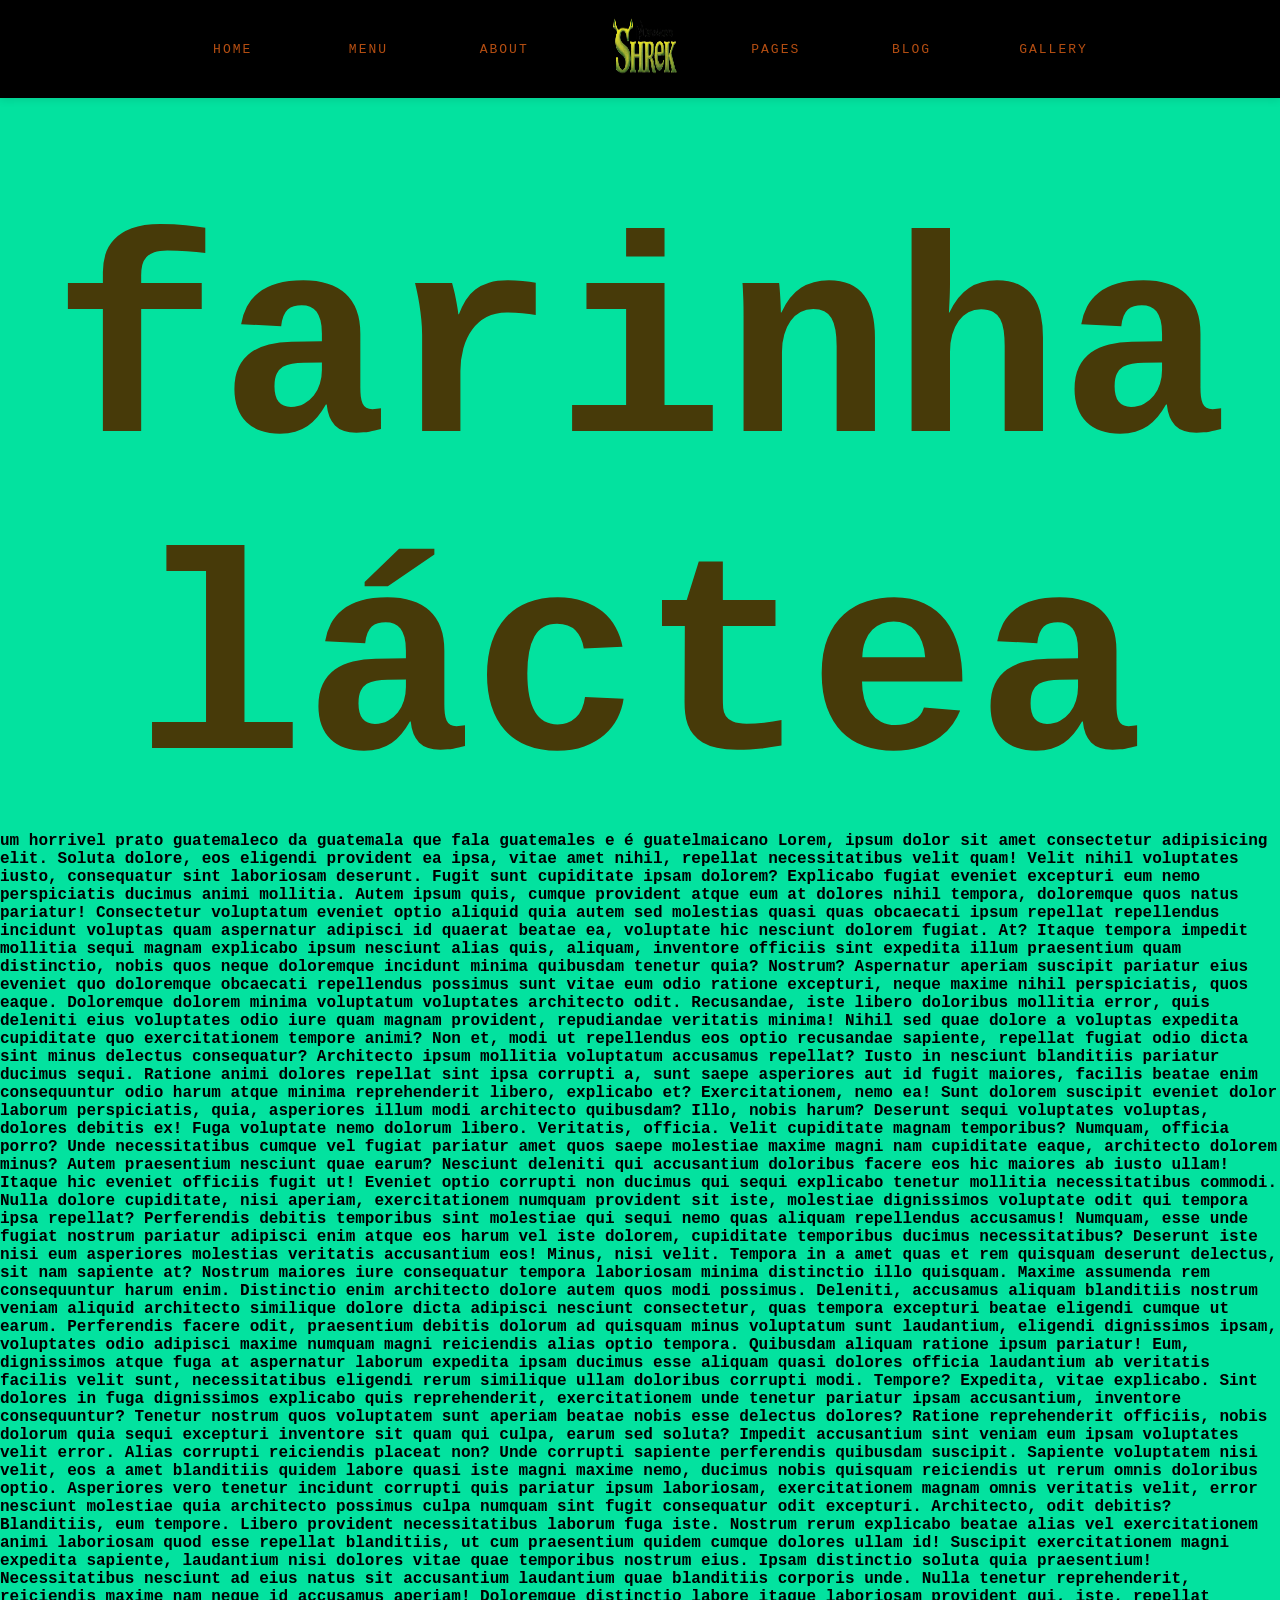
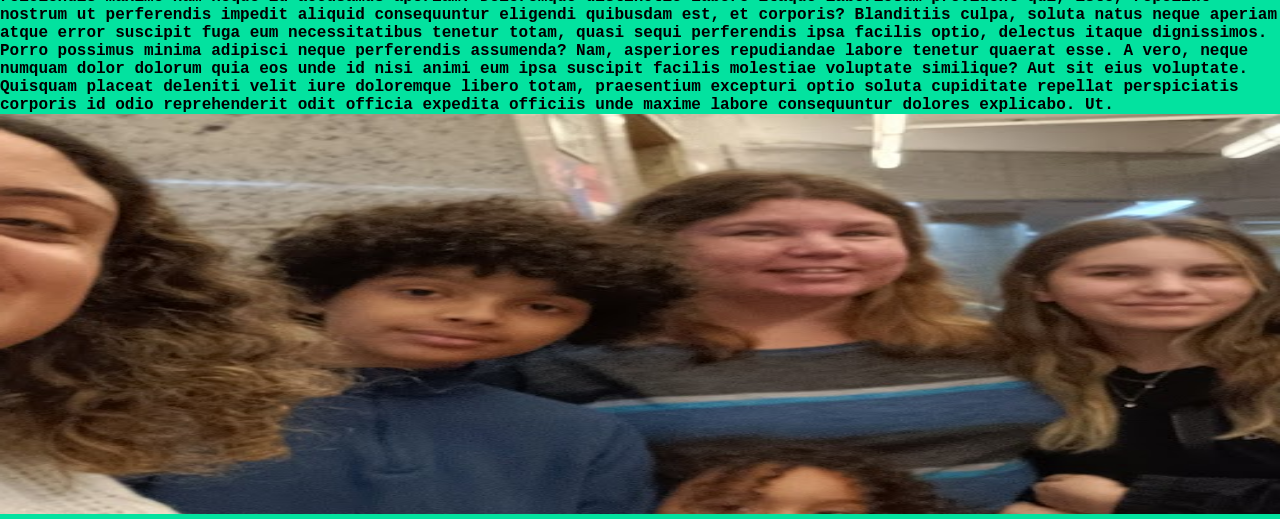
==== index.html @ c5513d3f "Add files via upload" ====
<!DOCTYPE html>
<html lang="en">
<head>
    <meta charset="UTF-8">
    <meta name="viewport" content="width=device-width, initial-scale=1.0">
    <title>GUATEMALA</title>
    <link rel="stylesheet" href="roberson.css">
</head>
<body>
    <header>
<ul>    
    <li class="nav-btn"><a href="index.html" class="nav-link">HOME</a></li>
    <li class="nav-btn"><a href="pindamoinhagaba.html" class="nav-link">MENU</a></li>
    <li class="nav-btn"><a href="" class="nav-link">ABOUT</a></li>
    <li class="nav-btn"><a href="" class="nav-img"><img src="logo.webp" alt=""></a></li>
    <li class="nav-btn"><a href="" class="nav-link">PAGES</a></li>
    <li class="nav-btn drop"><a href="" class="nav-link">BLOG</a></li>
    <li class="nav-btn"><a href="" class="nav-link">GALLERY</a></li>
</ul>
</header>

<h1 id="pedro">farinha láctea</h1>
<h4>um horrivel prato guatemaleco da guatemala que fala guatemales e é guatelmaicano Lorem, ipsum dolor sit amet consectetur adipisicing elit. Soluta dolore, eos eligendi provident ea ipsa, vitae amet nihil, repellat necessitatibus velit quam! Velit nihil voluptates iusto, consequatur sint laboriosam deserunt.
Fugit sunt cupiditate ipsam dolorem? Explicabo fugiat eveniet excepturi eum nemo perspiciatis ducimus animi mollitia. Autem ipsum quis, cumque provident atque eum at dolores nihil tempora, doloremque quos natus pariatur!
Consectetur voluptatum eveniet optio aliquid quia autem sed molestias quasi quas obcaecati ipsum repellat repellendus incidunt voluptas quam aspernatur adipisci id quaerat beatae ea, voluptate hic nesciunt dolorem fugiat. At?
Itaque tempora impedit mollitia sequi magnam explicabo ipsum nesciunt alias quis, aliquam, inventore officiis sint expedita illum praesentium quam distinctio, nobis quos neque doloremque incidunt minima quibusdam tenetur quia? Nostrum?
Aspernatur aperiam suscipit pariatur eius eveniet quo doloremque obcaecati repellendus possimus sunt vitae eum odio ratione excepturi, neque maxime nihil perspiciatis, quos eaque. Doloremque dolorem minima voluptatum voluptates architecto odit.
Recusandae, iste libero doloribus mollitia error, quis deleniti eius voluptates odio iure quam magnam provident, repudiandae veritatis minima! Nihil sed quae dolore a voluptas expedita cupiditate quo exercitationem tempore animi?
Non et, modi ut repellendus eos optio recusandae sapiente, repellat fugiat odio dicta sint minus delectus consequatur? Architecto ipsum mollitia voluptatum accusamus repellat? Iusto in nesciunt blanditiis pariatur ducimus sequi.
Ratione animi dolores repellat sint ipsa corrupti a, sunt saepe asperiores aut id fugit maiores, facilis beatae enim consequuntur odio harum atque minima reprehenderit libero, explicabo et? Exercitationem, nemo ea!
Sunt dolorem suscipit eveniet dolor laborum perspiciatis, quia, asperiores illum modi architecto quibusdam? Illo, nobis harum? Deserunt sequi voluptates voluptas, dolores debitis ex! Fuga voluptate nemo dolorum libero. Veritatis, officia.
Velit cupiditate magnam temporibus? Numquam, officia porro? Unde necessitatibus cumque vel fugiat pariatur amet quos saepe molestiae maxime magni nam cupiditate eaque, architecto dolorem minus? Autem praesentium nesciunt quae earum?
Nesciunt deleniti qui accusantium doloribus facere eos hic maiores ab iusto ullam! Itaque hic eveniet officiis fugit ut! Eveniet optio corrupti non ducimus qui sequi explicabo tenetur mollitia necessitatibus commodi.
Nulla dolore cupiditate, nisi aperiam, exercitationem numquam provident sit iste, molestiae dignissimos voluptate odit qui tempora ipsa repellat? Perferendis debitis temporibus sint molestiae qui sequi nemo quas aliquam repellendus accusamus!
Numquam, esse unde fugiat nostrum pariatur adipisci enim atque eos harum vel iste dolorem, cupiditate temporibus ducimus necessitatibus? Deserunt iste nisi eum asperiores molestias veritatis accusantium eos! Minus, nisi velit.
Tempora in a amet quas et rem quisquam deserunt delectus, sit nam sapiente at? Nostrum maiores iure consequatur tempora laboriosam minima distinctio illo quisquam. Maxime assumenda rem consequuntur harum enim.
Distinctio enim architecto dolore autem quos modi possimus. Deleniti, accusamus aliquam blanditiis nostrum veniam aliquid architecto similique dolore dicta adipisci nesciunt consectetur, quas tempora excepturi beatae eligendi cumque ut earum.
Perferendis facere odit, praesentium debitis dolorum ad quisquam minus voluptatum sunt laudantium, eligendi dignissimos ipsam, voluptates odio adipisci maxime numquam magni reiciendis alias optio tempora. Quibusdam aliquam ratione ipsum pariatur!
Eum, dignissimos atque fuga at aspernatur laborum expedita ipsam ducimus esse aliquam quasi dolores officia laudantium ab veritatis facilis velit sunt, necessitatibus eligendi rerum similique ullam doloribus corrupti modi. Tempore?
Expedita, vitae explicabo. Sint dolores in fuga dignissimos explicabo quis reprehenderit, exercitationem unde tenetur pariatur ipsam accusantium, inventore consequuntur? Tenetur nostrum quos voluptatem sunt aperiam beatae nobis esse delectus dolores?
Ratione reprehenderit officiis, nobis dolorum quia sequi excepturi inventore sit quam qui culpa, earum sed soluta? Impedit accusantium sint veniam eum ipsam voluptates velit error. Alias corrupti reiciendis placeat non?
Unde corrupti sapiente perferendis quibusdam suscipit. Sapiente voluptatem nisi velit, eos a amet blanditiis quidem labore quasi iste magni maxime nemo, ducimus nobis quisquam reiciendis ut rerum omnis doloribus optio.
Asperiores vero tenetur incidunt corrupti quis pariatur ipsum laboriosam, exercitationem magnam omnis veritatis velit, error nesciunt molestiae quia architecto possimus culpa numquam sint fugit consequatur odit excepturi. Architecto, odit debitis?
Blanditiis, eum tempore. Libero provident necessitatibus laborum fuga iste. Nostrum rerum explicabo beatae alias vel exercitationem animi laboriosam quod esse repellat blanditiis, ut cum praesentium quidem cumque dolores ullam id!
Suscipit exercitationem magni expedita sapiente, laudantium nisi dolores vitae quae temporibus nostrum eius. Ipsam distinctio soluta quia praesentium! Necessitatibus nesciunt ad eius natus sit accusantium laudantium quae blanditiis corporis unde.
Nulla tenetur reprehenderit, reiciendis maxime nam neque id accusamus aperiam! Doloremque distinctio labore itaque laboriosam provident qui, iste, repellat nostrum ut perferendis impedit aliquid consequuntur eligendi quibusdam est, et corporis?
Blanditiis culpa, soluta natus neque aperiam atque error suscipit fuga eum necessitatibus tenetur totam, quasi sequi perferendis ipsa facilis optio, delectus itaque dignissimos. Porro possimus minima adipisci neque perferendis assumenda?
Nam, asperiores repudiandae labore tenetur quaerat esse. A vero, neque numquam dolor dolorum quia eos unde id nisi animi eum ipsa suscipit facilis molestiae voluptate similique? Aut sit eius voluptate.
Quisquam placeat deleniti velit iure doloremque libero totam, praesentium excepturi optio soluta cupiditate repellat perspiciatis corporis id odio reprehenderit odit officia expedita officiis unde maxime labore consequuntur dolores explicabo. Ut.</h4>


<img id="facil" src="facil.png" alt="">




</body>
</html>
---- roberson.css ----
* {
margin: 0;

transition: 0.5s;

}



header {
text-align: center;
padding: 0;
position: sticky;
font-weight: 500;
 box-shadow: 0 2px 8px rgba(0, 0, 0, 0.1);
 background-color: rgb(0, 0, 0) ;
 padding: 8px 16px;
 letter-spacing: 70px;
 color: tomato;
}


header .nav-btn a:hover {
    color: #d3a226;
}

header .nav-link a:hover {
    color: #d39b0d;
}



ul {list-style: none;
    padding: 0%;
    gap: 40px;
}

.nav-btn {display: inline-block;
    width: 4.5%;
    vertical-align: middle;
}

.logo {
width: 20%;
vertical-align: middle;

}

.nav-img img {
    width: 66px;
    height: 77px;
}

body  {
font-family: 'Courier New', Courier, monospace;
background-color:   rgb(3, 226, 159);
}

.nav-link {
font-size: 13px;
text-decoration: none;
color: rgb(181, 78, 18);
font-weight: 500;
letter-spacing: 2px;
}


#pedro {
    font-size: 280px;
    color: rgb(71, 58, 9);
    margin-top: 100px;
    text-align: center;
}


#facil {
    width: 100%;
  height: 400px;
    
    position: relative;

}
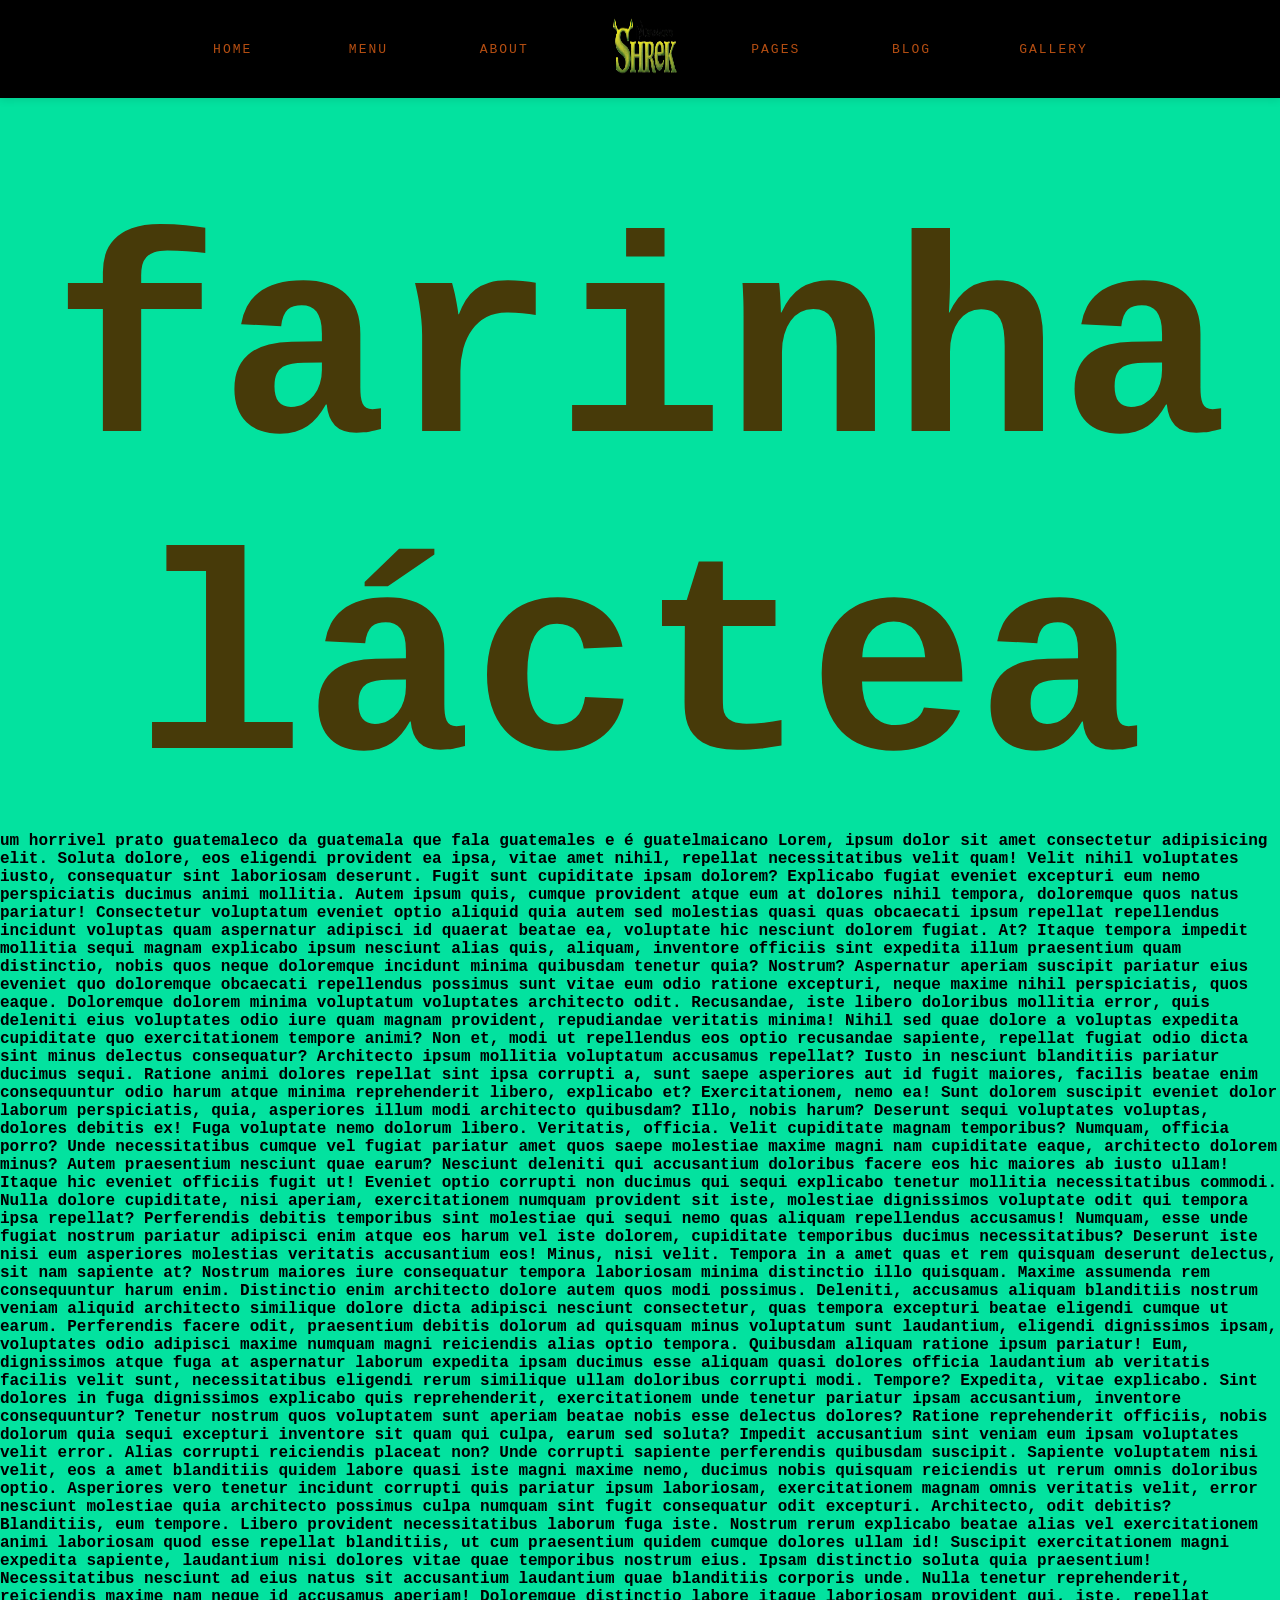
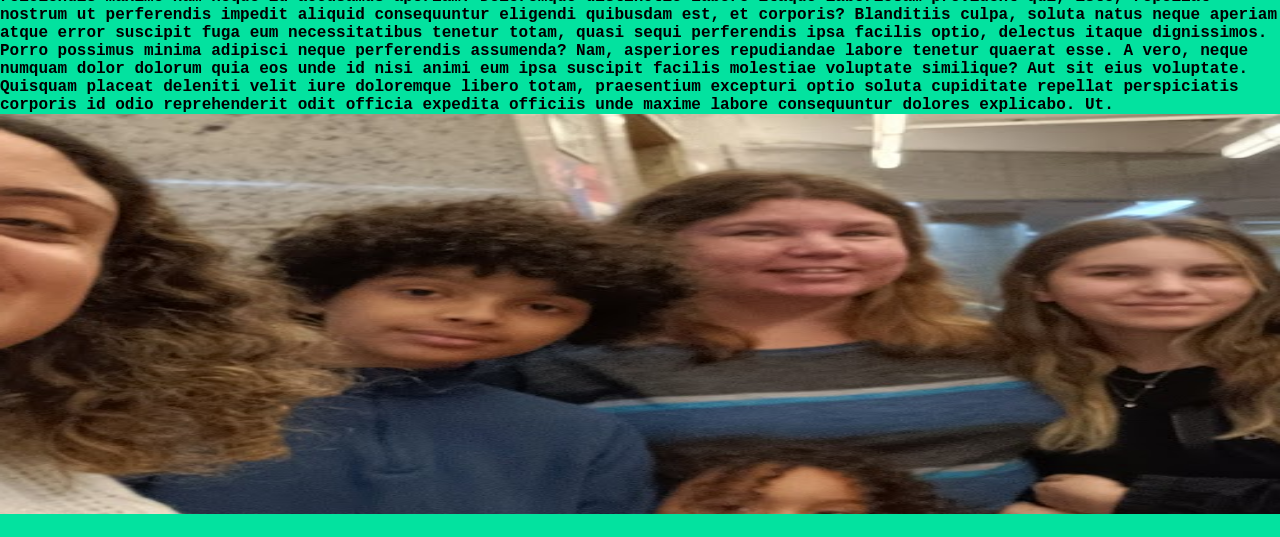
==== commit ff2fba57: "Update index.html" ====
--- a/index.html
+++ b/index.html
@@ -51,8 +51,9 @@
 
 <img id="facil" src="facil.png" alt="">
 
+<img src="pede.png" alt="">
 
 
 
 </body>
-</html>+</html>
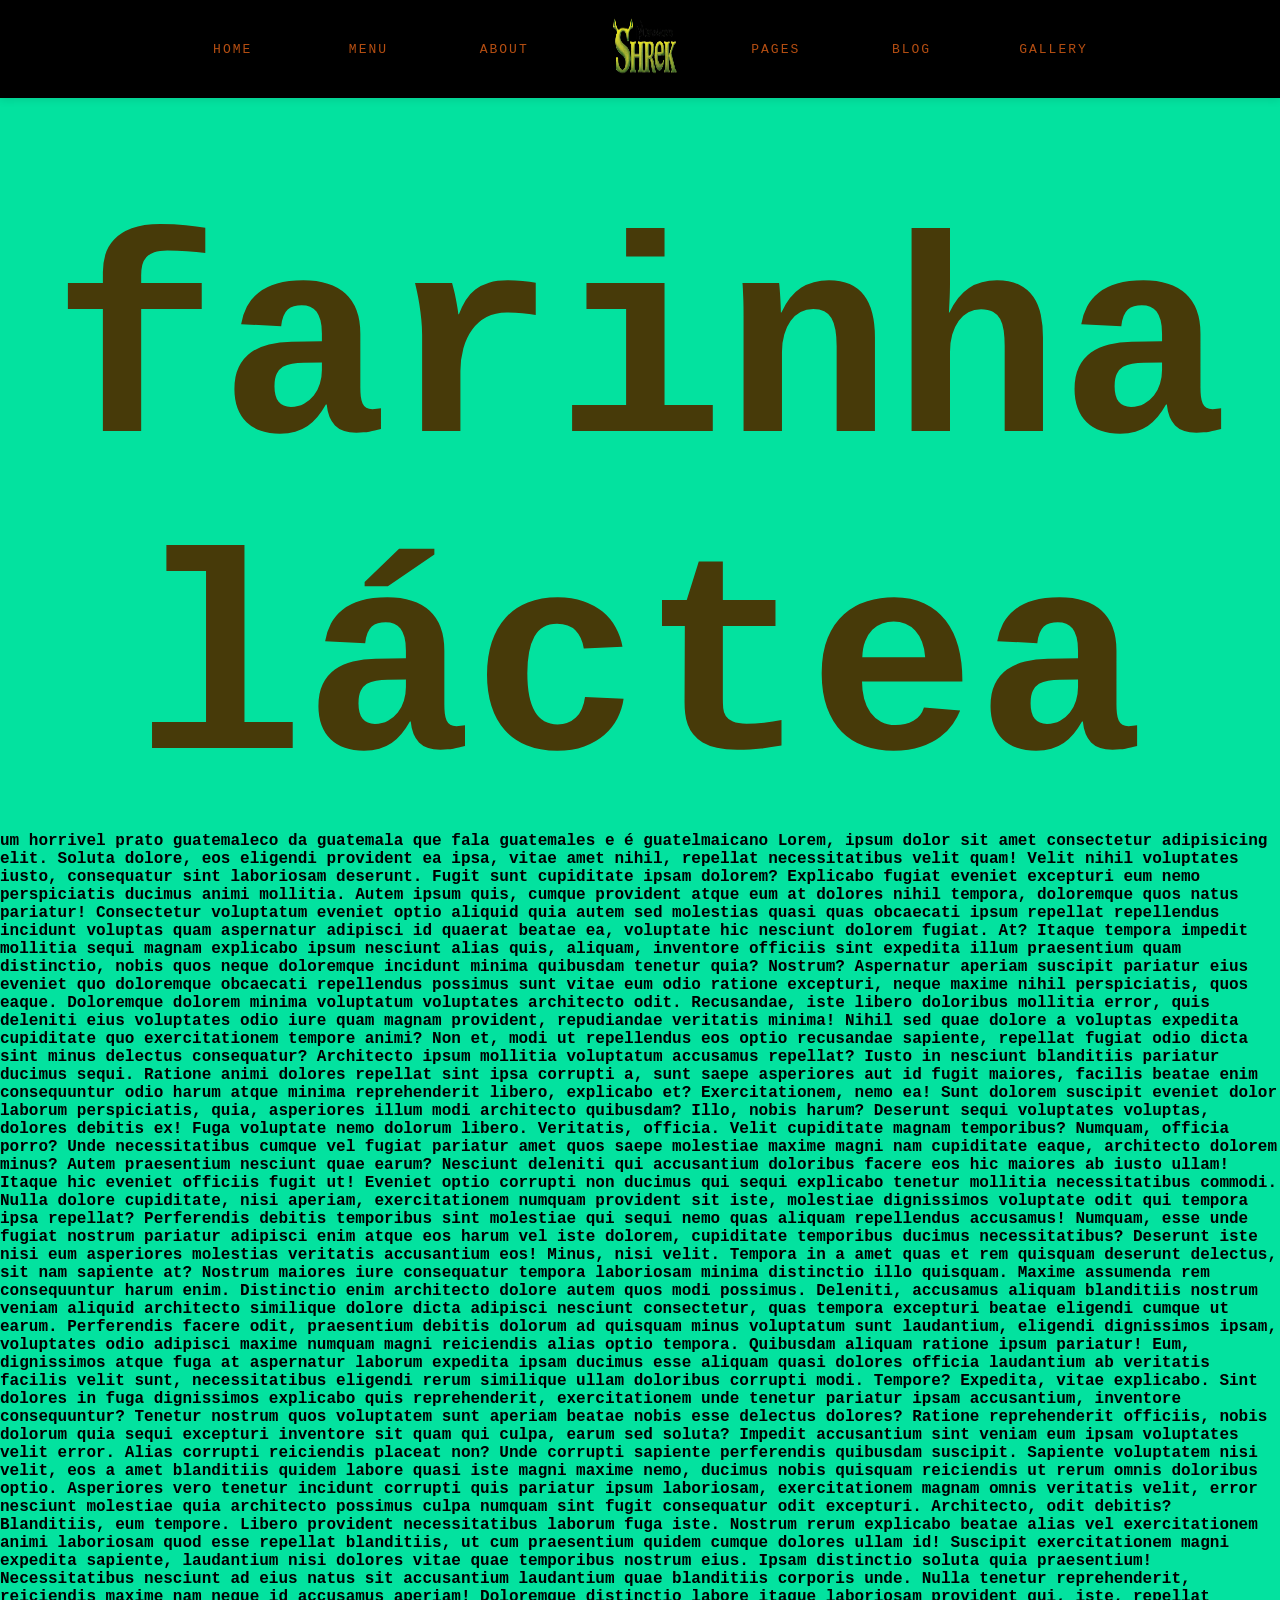
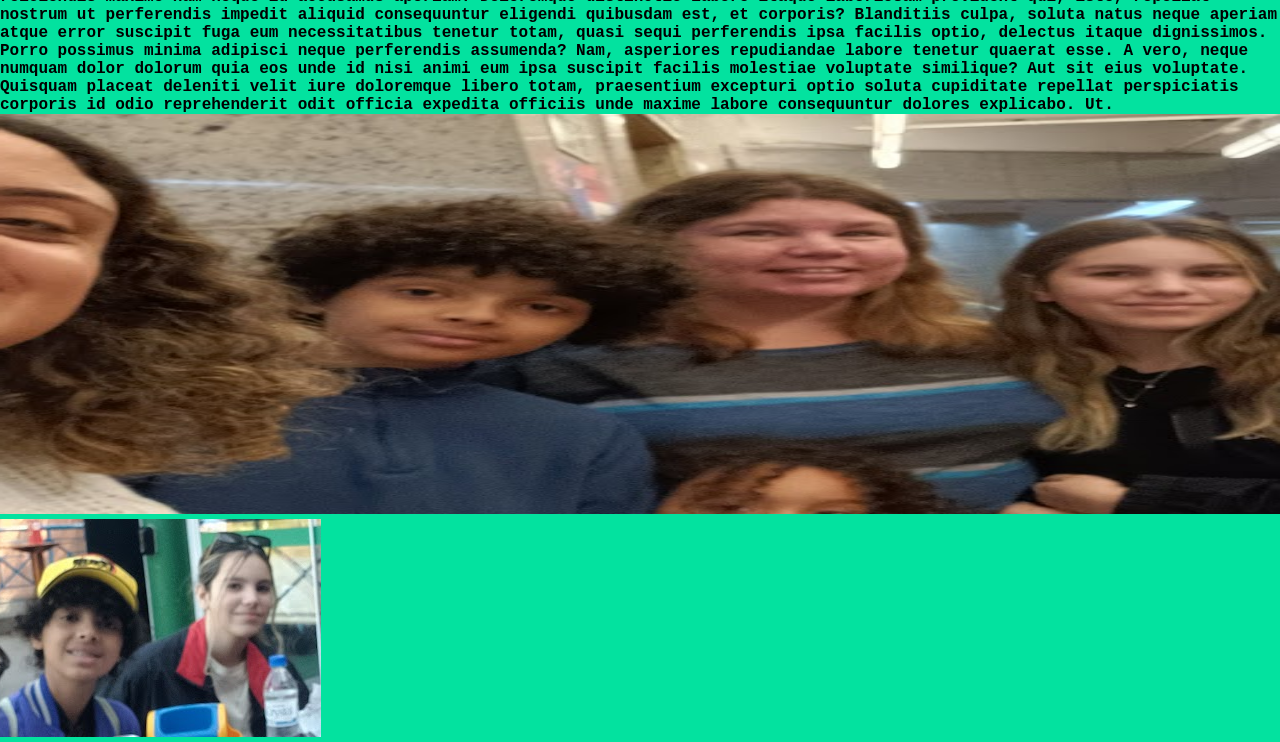
==== commit d0cc2fdc: "Update index.html" ====
--- a/index.html
+++ b/index.html
@@ -51,7 +51,7 @@
 
 <img id="facil" src="facil.png" alt="">
 
-<img src="pede.png" alt="">
+<img src="prime[.png" alt="">
 
 
 
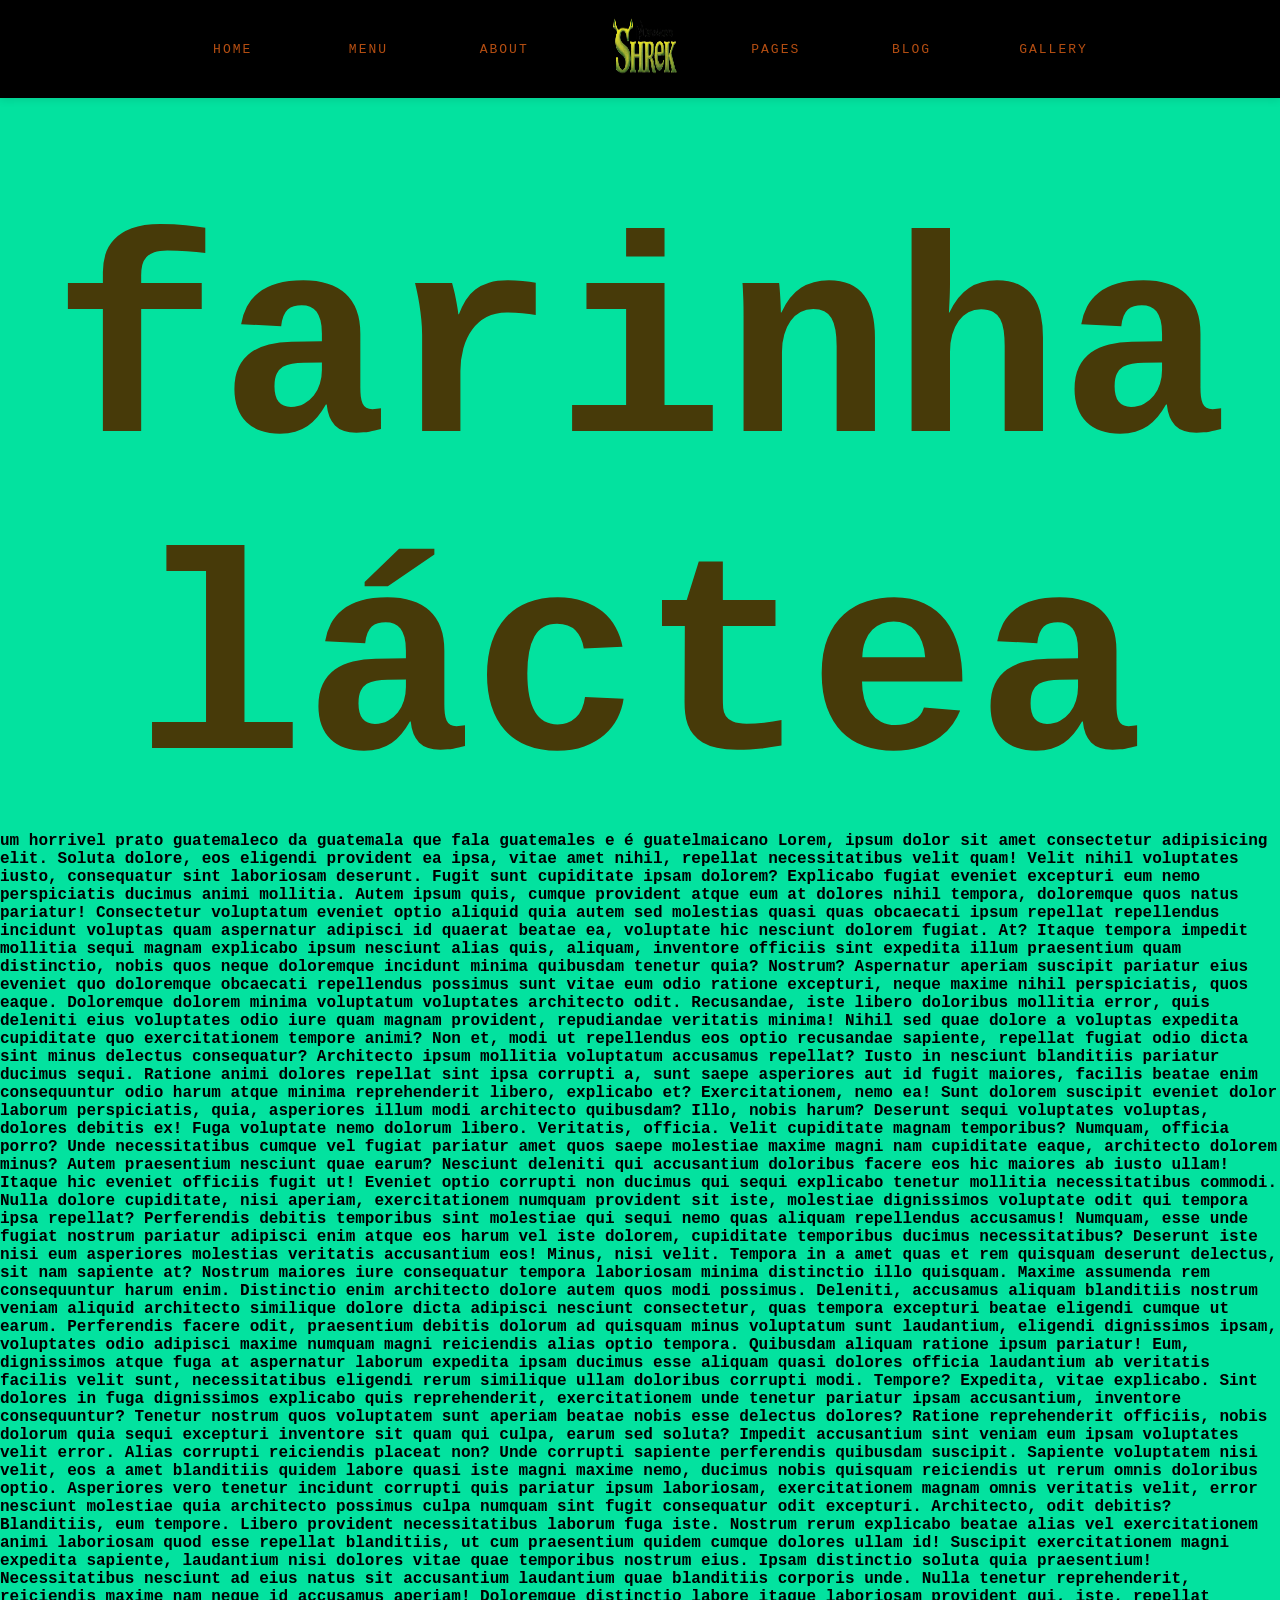
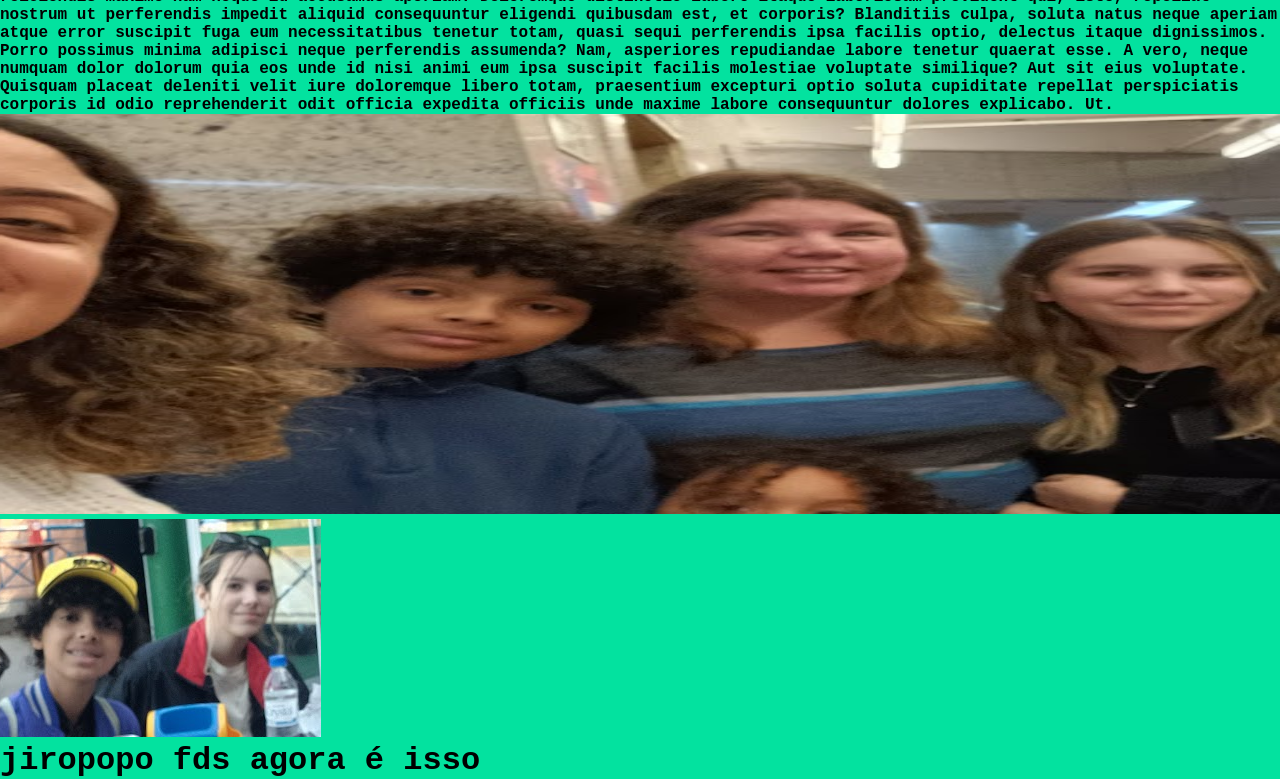
==== commit f811954c: "Update index.html fds aceite como é" ====
--- a/index.html
+++ b/index.html
@@ -52,8 +52,7 @@
 <img id="facil" src="facil.png" alt="">
 
 <img src="prime[.png" alt="">
-
-
+<h1>jiropopo fds agora é isso</h1>
 
 </body>
 </html>
--- a/roberson.css
+++ b/roberson.css
@@ -79,4 +79,12 @@
     
     position: relative;
 
-} +} 
+
+#facil {
+    width: 100%;
+  height: 400px;
+  z-index: 1  
+    position: relative;
+
+} 
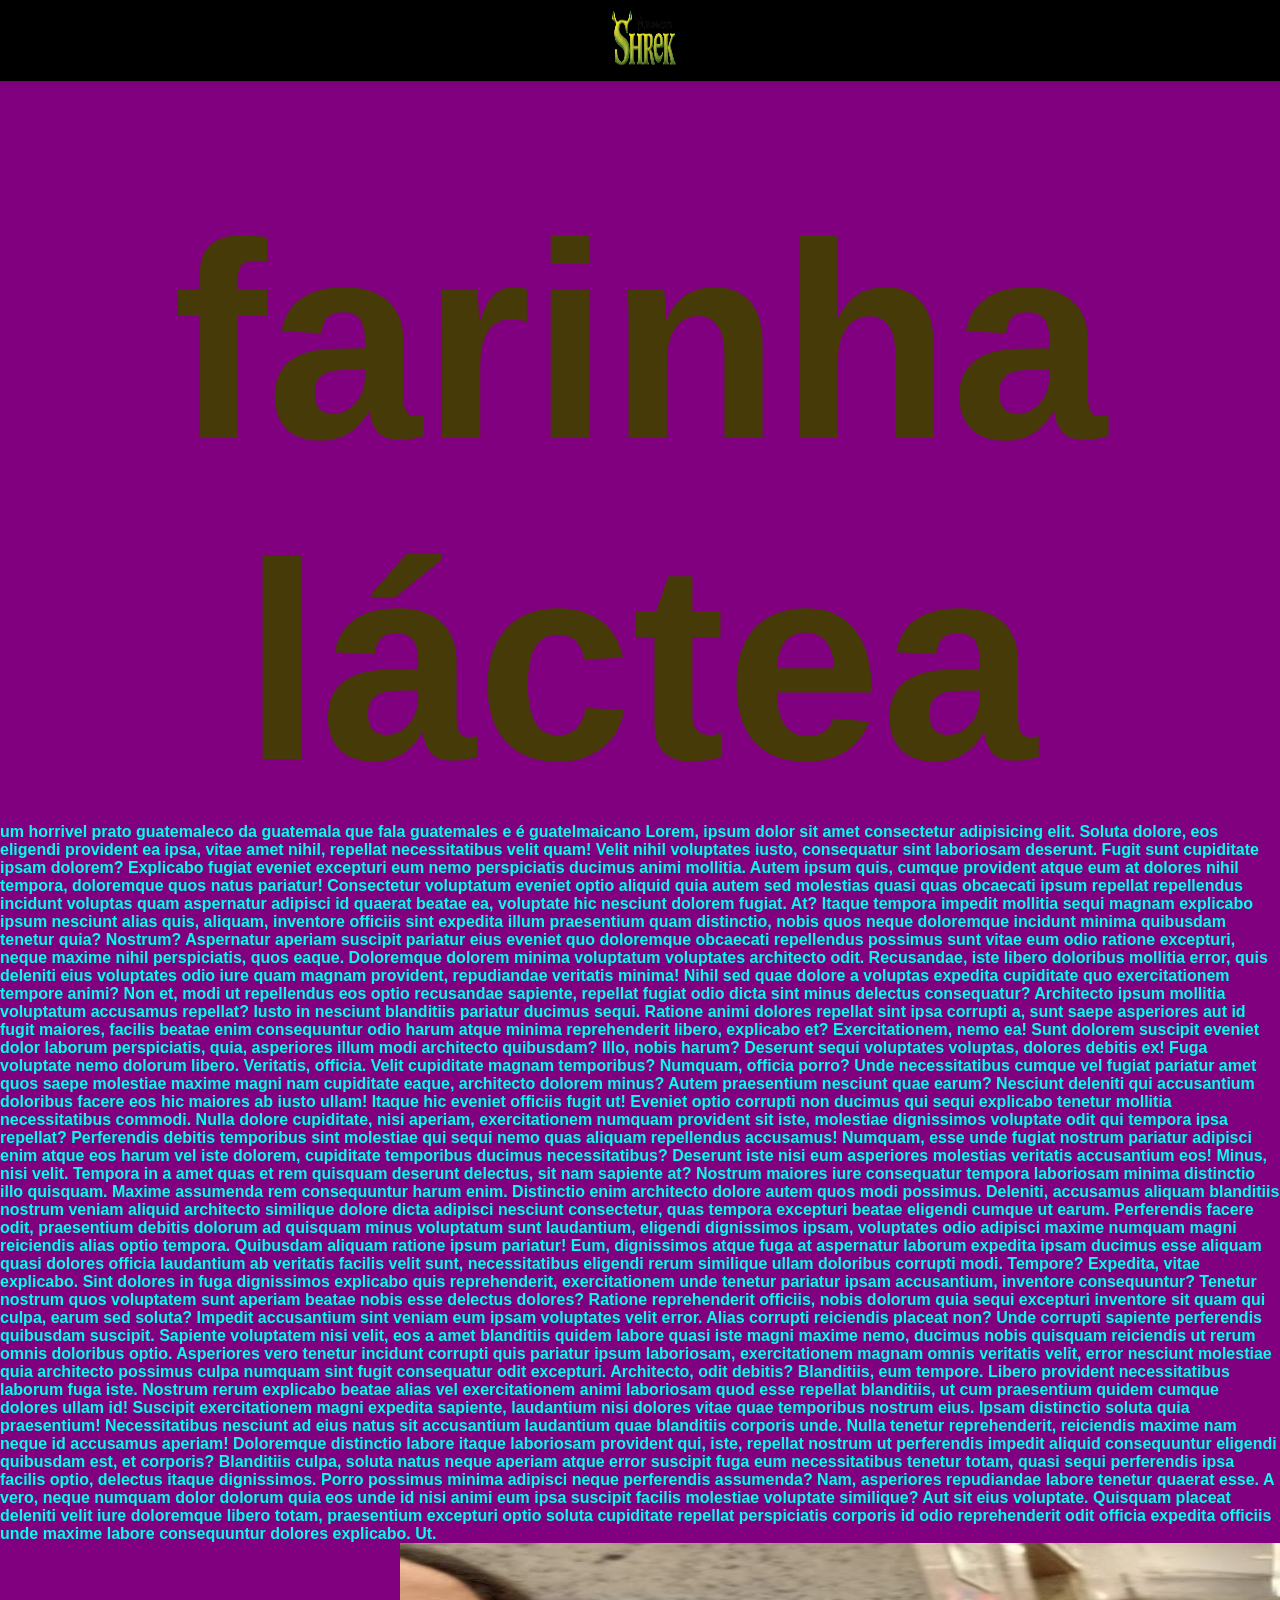
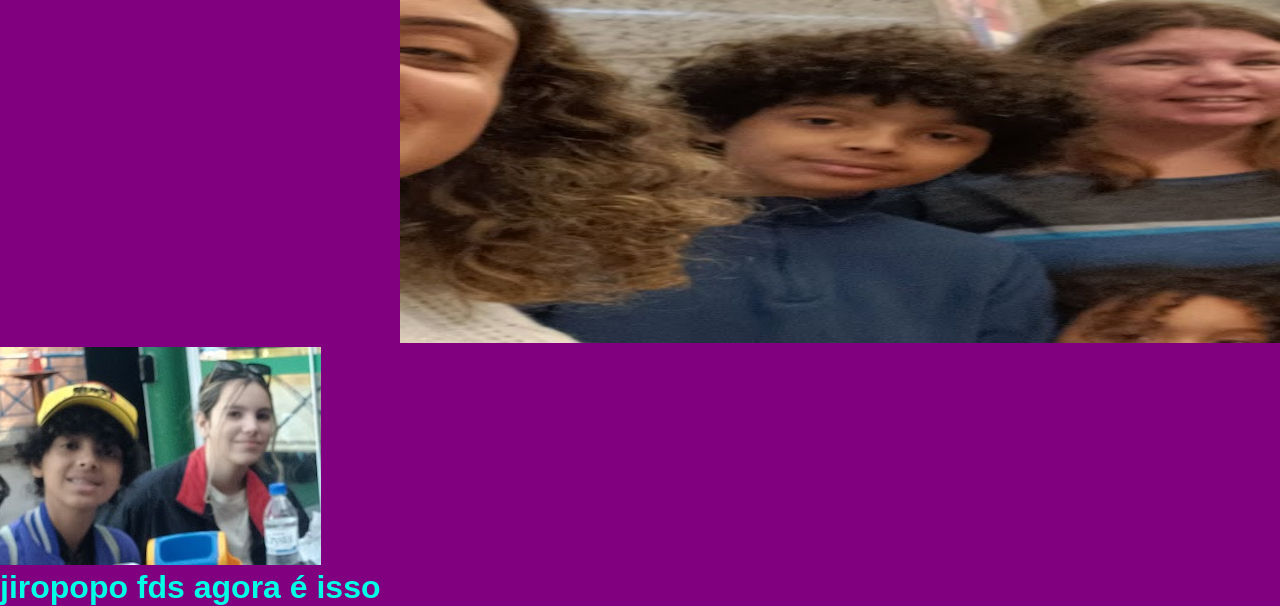
==== commit a1b4ffe9: "Update index.html" ====
--- a/index.html
+++ b/index.html
@@ -5,6 +5,7 @@
     <meta name="viewport" content="width=device-width, initial-scale=1.0">
     <title>GUATEMALA</title>
     <link rel="stylesheet" href="roberson.css">
+    <link rel="stylesheet" href="lorem.css">
 </head>
 <body>
     <header>
--- a/lorem.css
+++ b/lorem.css
@@ -0,0 +1,69 @@
+body{background-color: purple;
+color: rgb(0, 255, 229);}
+
+
+
+
+
+header {
+text-align: center;
+padding: 0;
+position: sticky;
+font-weight: 500;
+ box-shadow: 0 2px 8px rgba(0, 0, 0, 0.1);
+ b
+}
+
+
+header .nav-btn a:hover {
+    color: #d3a226;
+}
+
+header .nav-link a:hover {
+    color: #d39b0d;
+}
+
+
+
+ul {list-style: none;
+    padding: 0%;
+    gap: 40px;
+}
+
+.nav-btn {display: inline-block;
+    width: 4.5%;
+    vertical-align: middle;
+}
+
+.logo {
+width: 20%;
+vertical-align: middle;
+
+}
+
+.nav-img img {
+    width: 66px;
+    height: 77px;
+}
+
+body  {
+font-family: "roboto", sans-serif;
+}
+
+.nav-link {
+font-size: 13px;
+text-decoration: none;
+color: black;
+font-weight: 500;
+letter-spacing: 2px;
+}
+
+
+#facil {
+    width: 100%;
+  height: 400px;
+    left: 400px;
+    position: relative;
+    middle: 400px;
+
+} 
